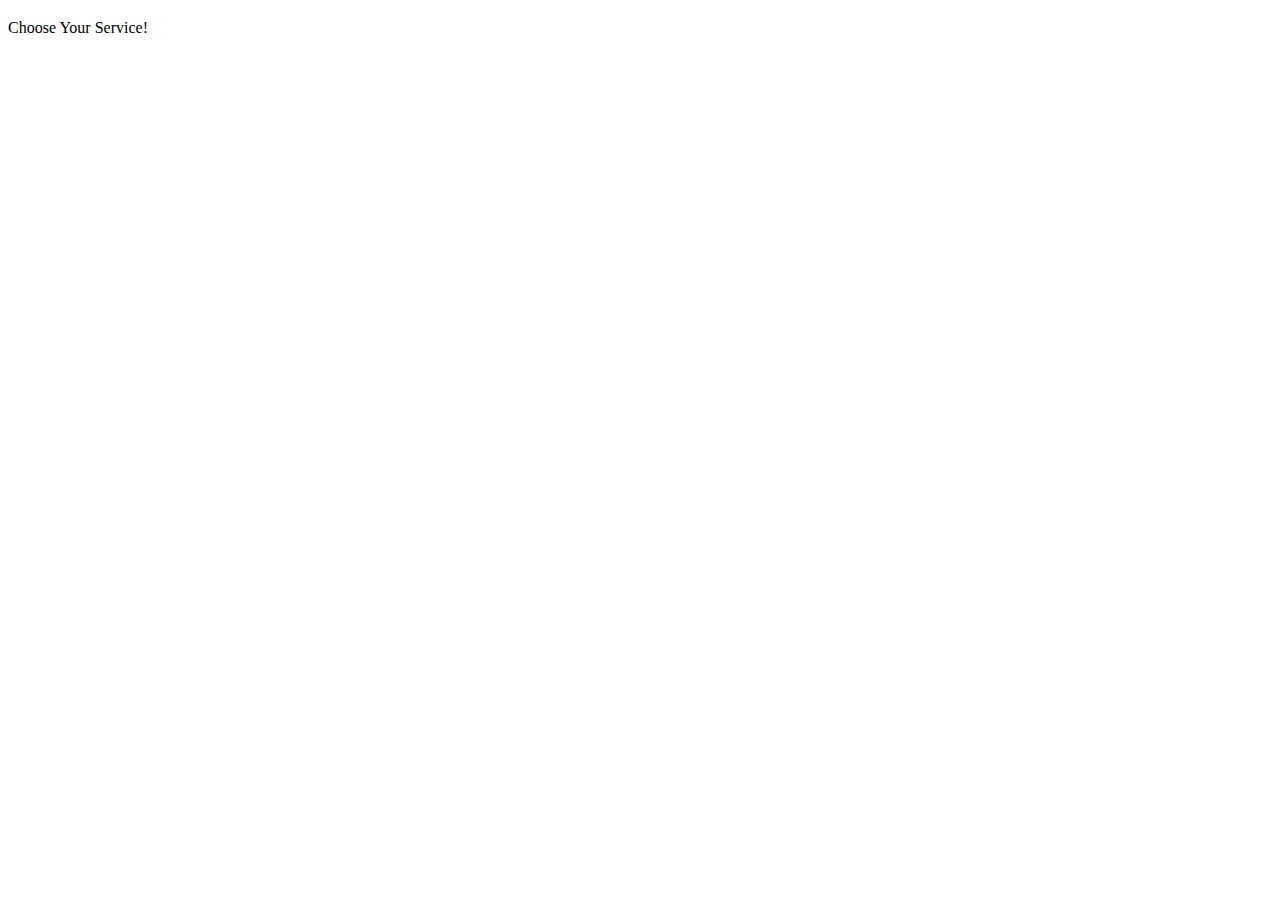
==== src/main/resources/templates/user/index.html @ 17257835 "studio working" ====
<!DOCTYPE html>
<html lang="en" xmlns:th="https://www.thymeleaf.org/">
<head>
    <meta charset="UTF-8">
    <title>Welcome</title>
    <link href="../static/css/styles.css" th:href="@{/css/styles.css}" rel="stylesheet" />
</head>
<body>
<h3 th:text="'Hi ' + ${user.username} + ' Welcome !'"></h3>
<a th:href="@{/}">Choose Your Service!</a>

</body>
</html>
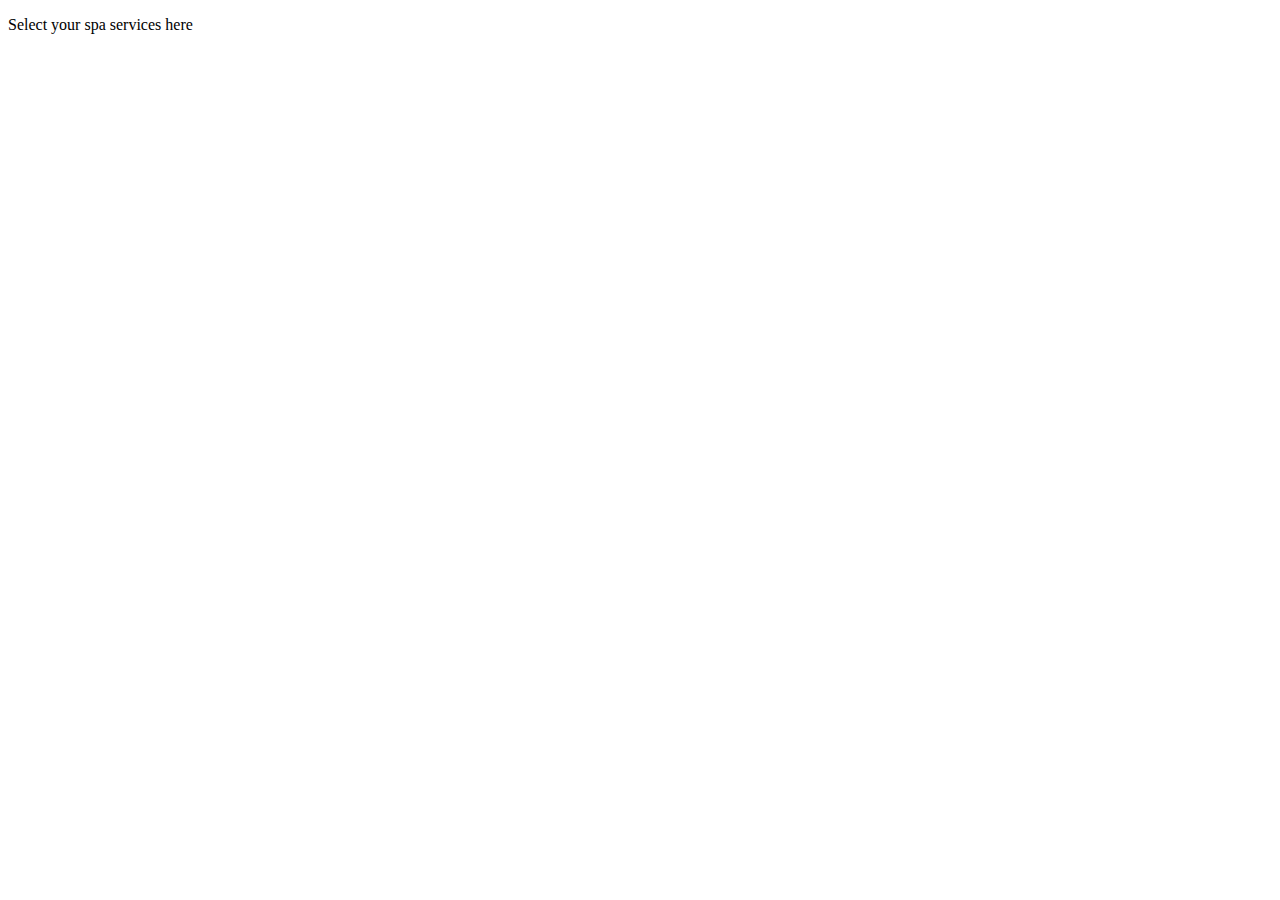
==== commit 0faabf72: "studio working" ====
--- a/src/main/resources/templates/user/index.html
+++ b/src/main/resources/templates/user/index.html
@@ -1,13 +1,15 @@
 <!DOCTYPE html>
-<html lang="en" xmlns:th="https://www.thymeleaf.org/">
+<html lang="en" xmlns:th = "http://www.thymeleaf.org/">
 <head>
-    <meta charset="UTF-8">
-    <title>Welcome</title>
-    <link href="../static/css/styles.css" th:href="@{/css/styles.css}" rel="stylesheet" />
+  <meta charset="UTF-8">
+  <link href="../static/css/styles.css" th:href="@{/css/styles.css}" rel="stylesheet" />
+  <title>Welcome</title>
 </head>
 <body>
-<h3 th:text="'Hi ' + ${user.username} + ' Welcome !'"></h3>
-<a th:href="@{/}">Choose Your Service!</a>
+<p th:text = "'Welcome ' + ${user.username} + '!'"></p>
+<a th:href="@{/}">
+  Select your spa services here
+</a>
 
 </body>
 </html>